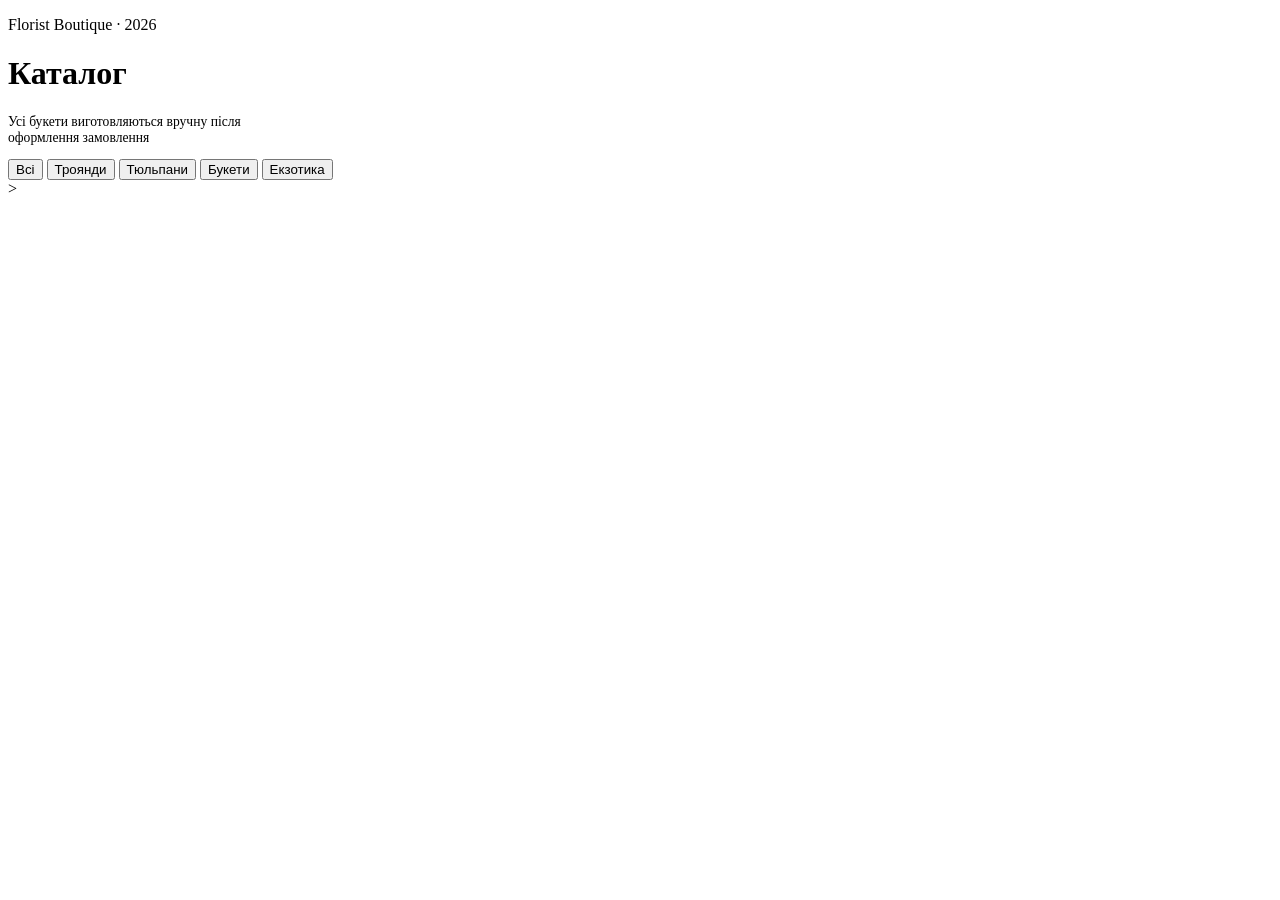
==== src/main/resources/templates/catalog.html @ 546e9f0b "global rework" ====
<!DOCTYPE html>
<html lang="uk" xmlns:th="http://www.thymeleaf.org"
      th:replace="~{layout :: layout(
        ~{:: title},
        ~{:: #page-css},
        ~{:: #page-content},
        ~{:: #page-js}
      )}">
<head>
    <title>Каталог | Florist Boutique</title>
    <th:block id="page-css">
        <link rel="stylesheet" th:href="@{/css/catalog.css}">
    </th:block>
</head>
<body>

<th:block id="page-content">

    <div class="catalog-hero">
        <div>
            <p class="section-tag">Florist Boutique · 2026</p>
            <h1>Каталог</h1>
        </div>
        <p style="color:var(--muted);font-size:.85rem;max-width:300px;">
            Усі букети виготовляються вручну після оформлення замовлення
        </p>
    </div>

    <div class="filter-bar">
        <button class="filter-pill active" data-cat="all">Всі</button>
        <button class="filter-pill" data-cat="roses">Троянди</button>
        <button class="filter-pill" data-cat="tulips">Тюльпани</button>
        <button class="filter-pill" data-cat="bouquets">Букети</button>
        <button class="filter-pill" data-cat="exotic">Екзотика</button>
    </div>

    <div class="catalog-grid-wrap">
        <div class="catalog-grid" id="catalog-products"></div>
    </div>

</th:block>

<th:block id="page-js">
    <script th:src="@{/js/catalog.js}"></script>
</th:block>

</body>
</html>>
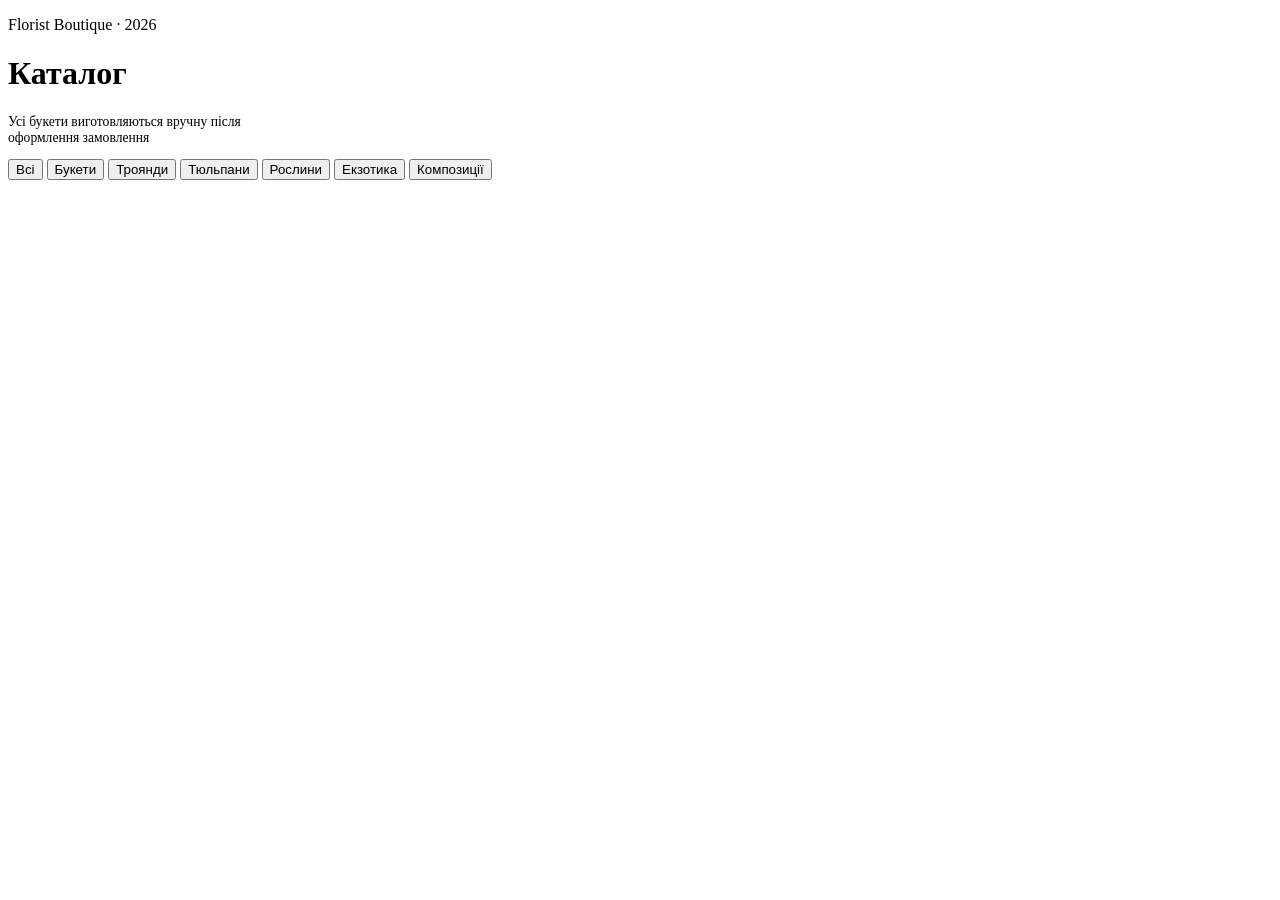
==== commit 4574a0f5: "add Data Base for products" ====
--- a/src/main/resources/templates/catalog.html
+++ b/src/main/resources/templates/catalog.html
@@ -1,11 +1,10 @@
 <!DOCTYPE html>
 <html lang="uk" xmlns:th="http://www.thymeleaf.org"
       th:replace="~{layout :: layout(
-        ~{:: title},
-        ~{:: #page-css},
-        ~{:: #page-content},
-        ~{:: #page-js}
-      )}">
+  ~{:: title},
+  ~{:: #page-content},
+  ~{:: #page-js}
+)}">
 <head>
     <title>Каталог | Florist Boutique</title>
     <th:block id="page-css">
@@ -28,10 +27,12 @@
 
     <div class="filter-bar">
         <button class="filter-pill active" data-cat="all">Всі</button>
+        <button class="filter-pill" data-cat="bouquets">Букети</button>
         <button class="filter-pill" data-cat="roses">Троянди</button>
         <button class="filter-pill" data-cat="tulips">Тюльпани</button>
-        <button class="filter-pill" data-cat="bouquets">Букети</button>
+        <button class="filter-pill" data-cat="plants">Рослини</button>
         <button class="filter-pill" data-cat="exotic">Екзотика</button>
+        <button class="filter-pill" data-cat="compositions">Композиції</button>
     </div>
 
     <div class="catalog-grid-wrap">
@@ -45,4 +46,4 @@
 </th:block>
 
 </body>
-</html>>+</html>
